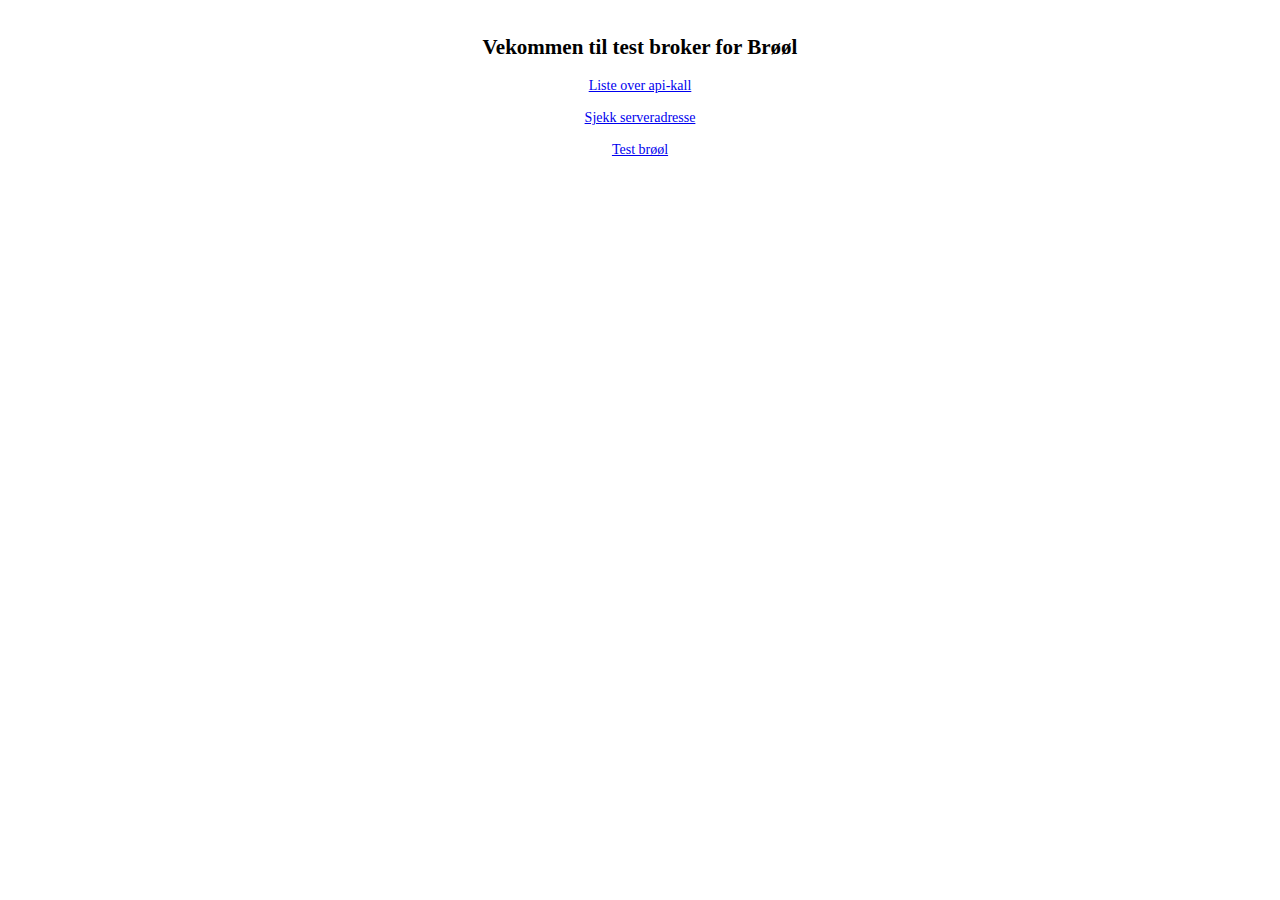
==== serverside/broker/WebContent/welcome.html @ 956e5fa5 "reorgaized + working on webserver for testing" ====
<html>
<head>
<title>Welcome to matchgeist test site</title>
<meta charset="ISO-8859-1">
<style type="text/css">
body {
	background-image: url('https://cdn.crunchify.com/bg.png');
}
</style>
</head>
<body>

	<div style="font-family: verdana; padding: 10px; border-radius: 10px; font-size: 14px; text-align: center;">

		<h2>Vekommen til test broker for Br��l</h2>
		
		<a href="apidoc.html">Liste over api-kall</a><br><br>
		<a href="serverinfo.jsp">Sjekk serveradresse</a><br><br>
		<a href="testevent1.jsp">Test br��l</a><br><br>


	</div>
	
</body>
</html>
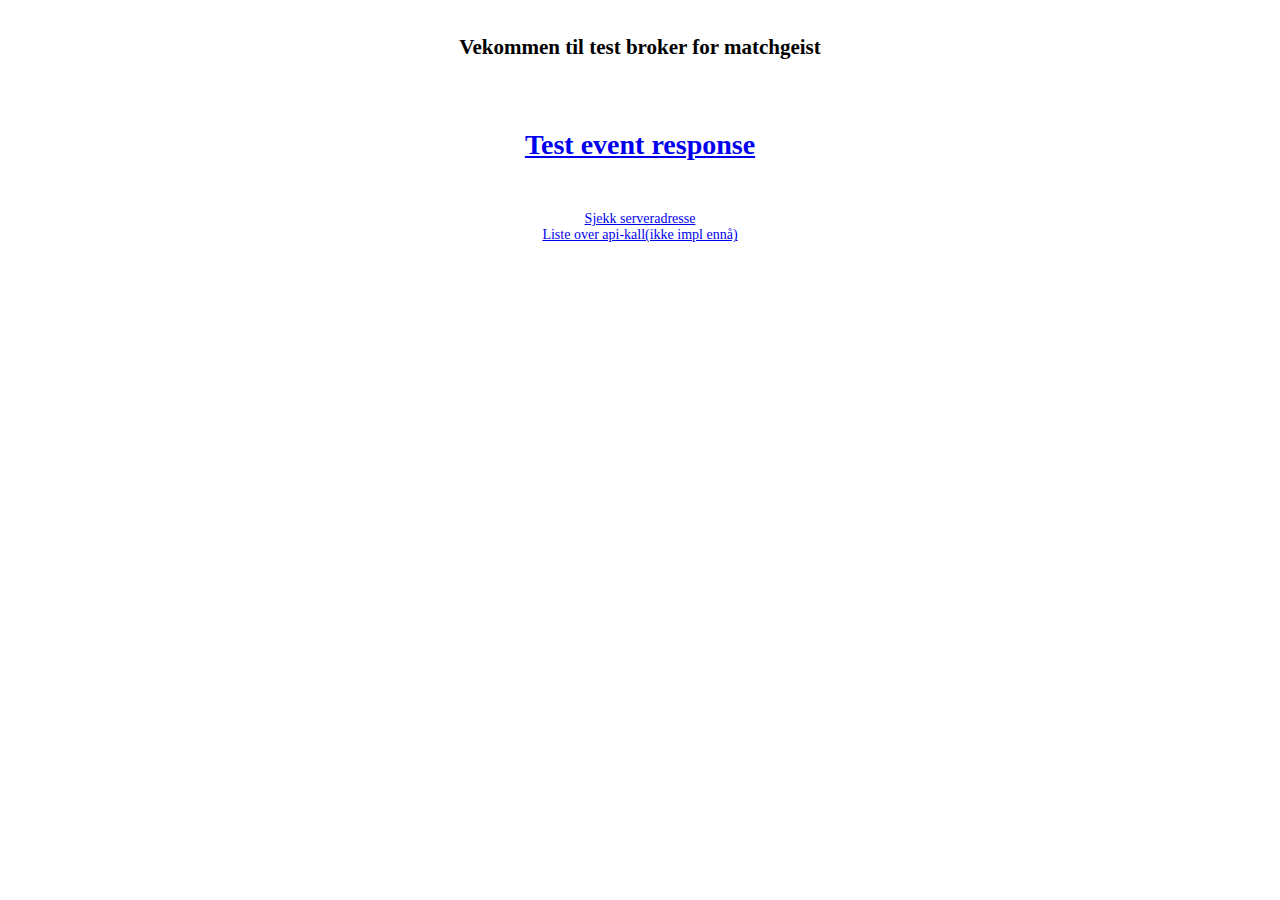
==== commit 78a2810a: "adjusted calculation" ====
--- a/serverside/broker/WebContent/welcome.html
+++ b/serverside/broker/WebContent/welcome.html
@@ -12,11 +12,15 @@
 
 	<div style="font-family: verdana; padding: 10px; border-radius: 10px; font-size: 14px; text-align: center;">
 
-		<h2>Vekommen til test broker for Br��l</h2>
+		<h2>Vekommen til test broker for matchgeist</h2>
+
+		<br><br>
+
+		<h1><a href="testevent1.jsp">Test event response</a></h1>
 		
-		<a href="apidoc.html">Liste over api-kall</a><br><br>
-		<a href="serverinfo.jsp">Sjekk serveradresse</a><br><br>
-		<a href="testevent1.jsp">Test br��l</a><br><br>
+		<br><br>
+		<a href="serverinfo.jsp">Sjekk serveradresse</a><br>		
+		<a href="apidoc.html">Liste over api-kall(ikke impl enn�)</a><br>
 
 
 	</div>
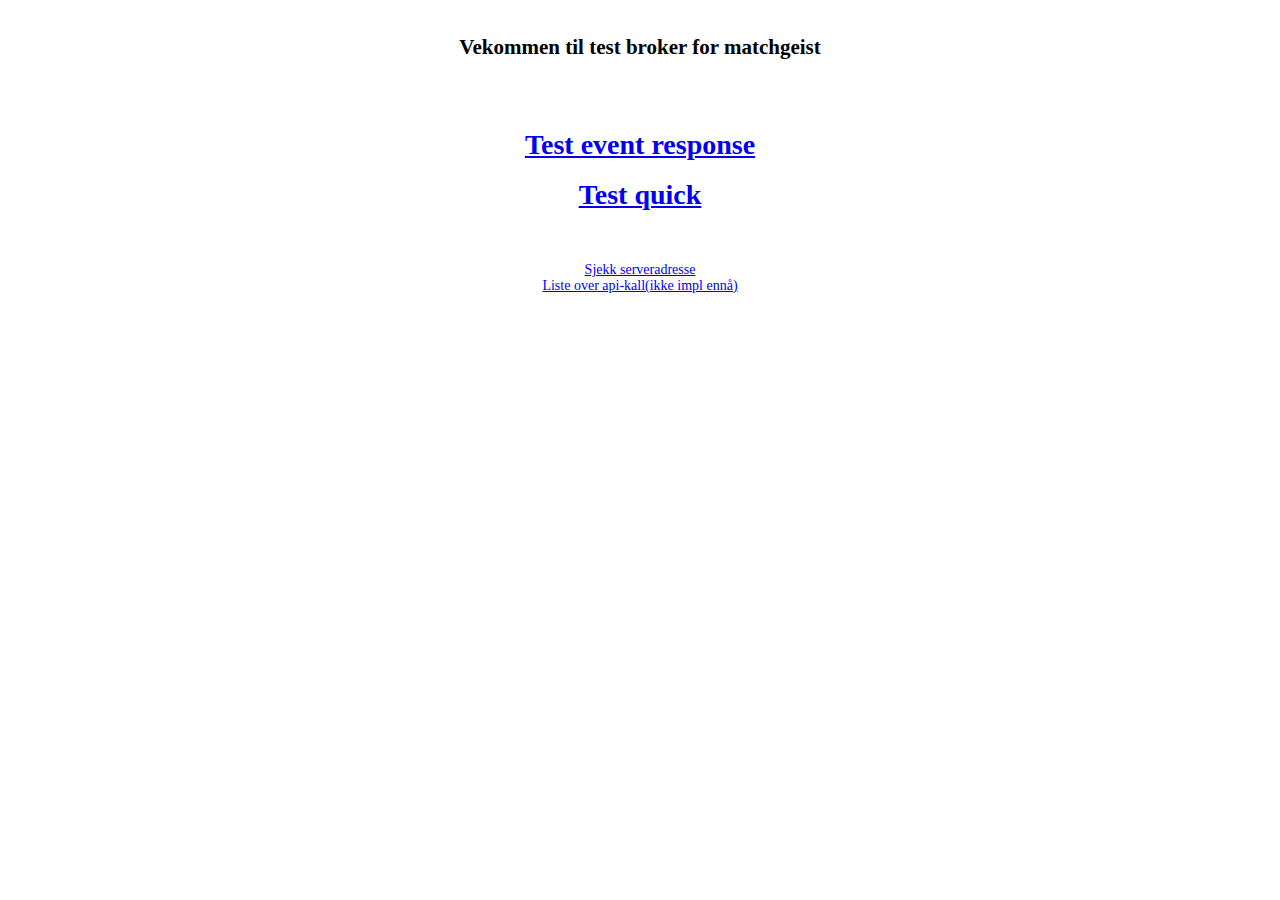
==== commit 72b46b68: "updated testpage and project information" ====
--- a/serverside/broker/WebContent/welcome.html
+++ b/serverside/broker/WebContent/welcome.html
@@ -16,7 +16,8 @@
 
 		<br><br>
 
-		<h1><a href="testevent1.jsp">Test event response</a></h1>
+		<h1><a href="testevent1.jsp">Test event response</a></h1>		
+		<h1><a href="testevent2.jsp">Test quick</a></h1>
 		
 		<br><br>
 		<a href="serverinfo.jsp">Sjekk serveradresse</a><br>		
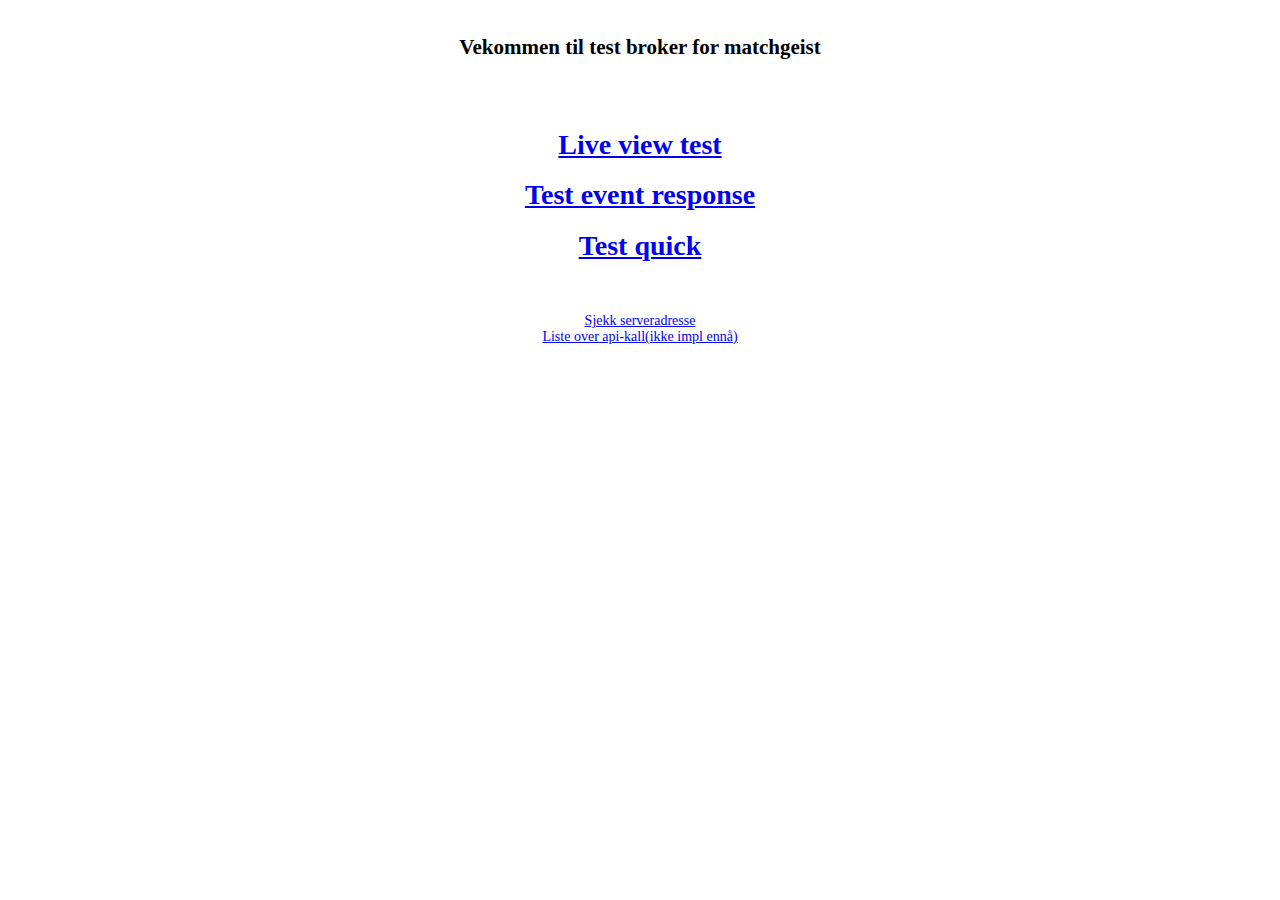
==== commit f760f05e: "more develop, Storage" ====
--- a/serverside/broker/WebContent/welcome.html
+++ b/serverside/broker/WebContent/welcome.html
@@ -16,6 +16,7 @@
 
 		<br><br>
 
+		<h1><a href="liveview.html">Live view test</a></h1>
 		<h1><a href="testevent1.jsp">Test event response</a></h1>		
 		<h1><a href="testevent2.jsp">Test quick</a></h1>
 		
